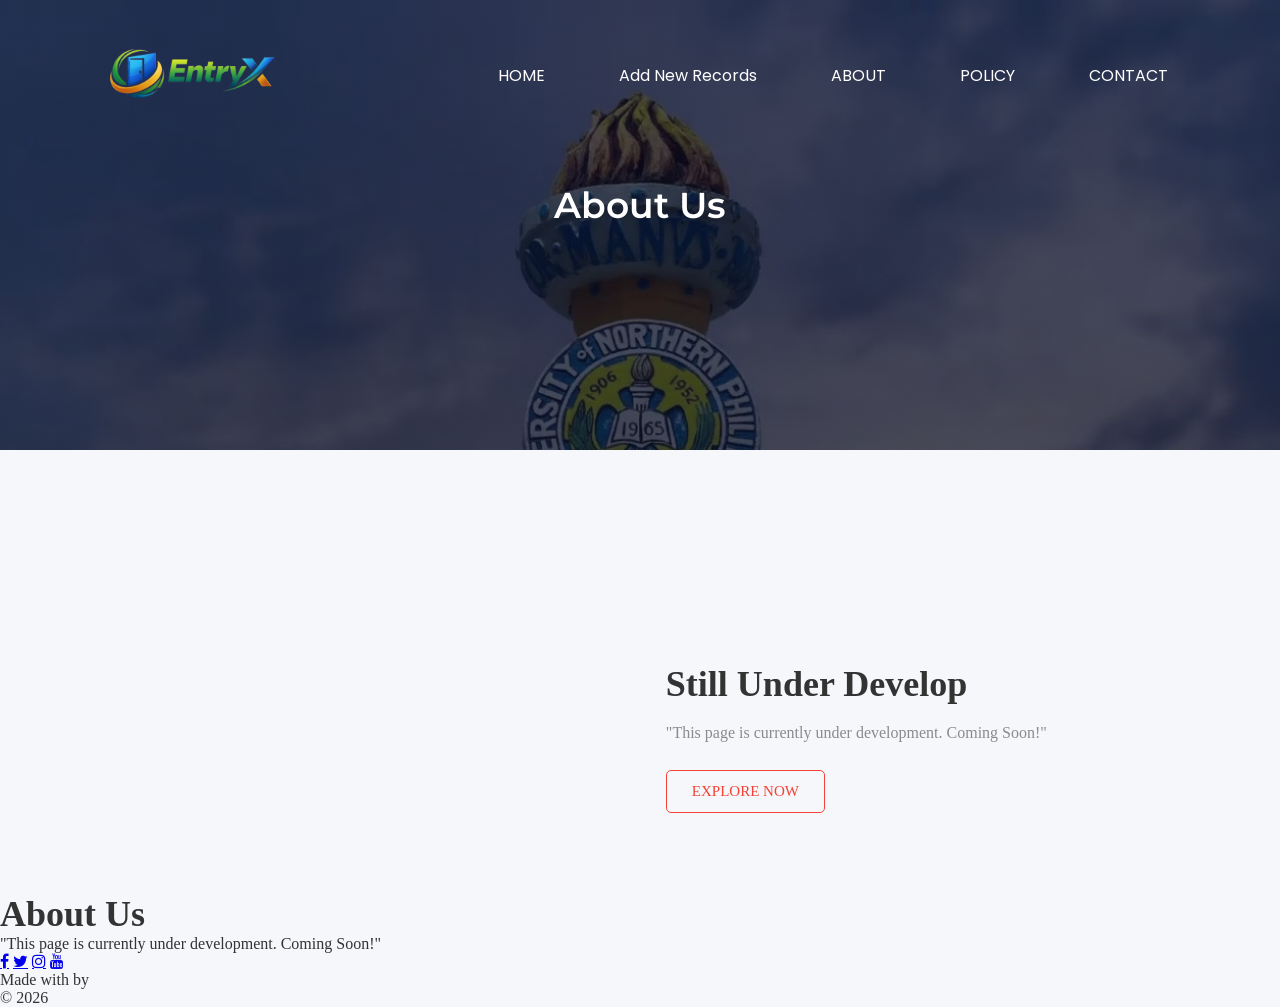
==== src/pages/about.html @ cbbd9fbc "added gitignore" ====
<!DOCTYPE html>
<html lang="en">
  <head>
    <meta charset="UTF-8" />
    <meta name="viewport" content="width=device-width, initial-scale=1.0" />
    <title>EntryX: Visitors Log System</title>
    <link rel="icon" href="../images/titile.png" type="image/x-icon" />
    <link rel="stylesheet" href="../../style.css" />
    <link rel="preconnect" href="https://fonts.googleapis.com" />
    <link rel="preconnect" href="https://fonts.gstatic.com" crossorigin />
    <link
      href="https://fonts.googleapis.com/css2?family=Poppins:wght@100;200&display=swap"
      rel="stylesheet"
    />
    <link rel="preconnect" href="https://fonts.googleapis.com" />
    <link rel="preconnect" href="https://fonts.gstatic.com" crossorigin />
    <link
      href="https://fonts.googleapis.com/css2?family=Montserrat:wght@100&family=Poppins:wght@100;200&display=swap"
      rel="stylesheet"
    />
    <link
      rel="stylesheet"
      href="https://stackpath.bootstrapcdn.com/font-awesome/4.7.0/css/font-awesome.min.css"
    />
    <link rel="preconnect" href="https://fonts.googleapis.com" />
    <link rel="preconnect" href="https://fonts.gstatic.com" crossorigin />
    <link
      href="https://fonts.googleapis.com/css2?family=Bricolage+Grotesque:opsz,wght@10..48,200&display=swap"
      rel="stylesheet"
    />
  </head>
  <body>
    <section class="sub-header">
       <nav>
        <a href="index.html"><img src="../images/titile.png" alt="" /></a>
        <div class="nav-links" id="navLinks">
          <i class="fa fa-times" onclick="hideMenu()"></i>
          <ul>
            <li><a href="index.html">HOME</a></li>
            <li><a href="records.html">Add New Records</a></li>
            <li><a href="about.html">ABOUT</a></li>
            <li><a href="policy.html">POLICY</a></li>
            <li><a href="contact.html">CONTACT</a></li>
          </ul>
        </div>
        <i class="fa fa-bars" onclick="showMenu()"></i>
      </nav>
      <h1>About Us</h1>
    </section>

    <!-- -----------------about us---------------------- -->

    <section class="about-us">
      <div class="row">
        <div class="about-col">
          <img src="img/about_us.jpg" alt="" />
        </div>
        <div class="about-col">
          <h1>Still Under Develop</h1>
          <p>
           "This page is currently under development. Coming Soon!"
          </p>
          <a href="" class="hero-btn red-btn">EXPLORE NOW</a>
        </div>
      </div>
    </section>

    <!-- ----------footer---------------- -->

    <section class="footer">
      <h1>About Us</h1>
      <div class="footer-intro">
        <p>
          "This page is currently under development. Coming Soon!"
        </p>
      </div>
      <div class="icons">
        <a
          href="#"
          class="fa fa-facebook"
        ></a>
        <a href="https://x.com/UNPTheOfficial" class="fa fa-twitter"></a>
        <a
          href="https://www.instagram.com/theofficialunp/"
          class="fa fa-instagram"
        ></a>
        <a
          href="https://www.youtube.com/@UNPTheOfficial"
          class="fa fa-youtube"
        ></a>
      </div>
      <p>Made with  by </p>
      <p>© 2026 </p>
    </section>
    <!--Javascript for Toggle Menu-->
    <script>
      var navLinks = document.getElementById("navLinks");

      function showMenu() {
        navLinks.style.right = "0";
      }

      function hideMenu() {
        navLinks.style.right = "-200px";
      }
    </script>
  </body>
</html>
---- style.css ----
:root {
    --sidebar-bg: #1e293b;
    --main-bg: #f1f5f9;
    --primary-blue: #2563eb;
    --success-green: #22c55e;
    --danger-red: #ef4444;
    --card-white: #ffffff;
    --text-muted: #64748b;
}

* {
  margin: 0;
  padding: 0;
}

.header {
  min-height: 100vh;
  width: 100%;
  background-image: linear-gradient(rgba(4, 9, 30, 0.7), rgba(4, 9, 30, 0.7)),
    url("src/images/campus.jpg");
  background-position: center;
  background-size: cover;
  position: relative;
}

/* Page load animation */
.page-load {
  opacity: 0;
}

.page-loaded .page-load {
  animation: fadeUp 0.6s ease forwards;
}

@keyframes fadeUp {
  from { opacity: 0; transform: translateY(30px); }
  to { opacity: 1; transform: translateY(0); }
}

nav {
  display: flex;
  padding: 0% 6%;
  justify-content: space-between;
  align-items: center;
}

img {
  display: flex;
  width: 230px;
}

.nav-links {
  flex: 1;
  text-align: right;
}

.nav-links ul li {
  list-style: none;
  display: inline-block;
  padding: 10px 35px;
  position: relative;
}

.nav-links ul li a {
  color: white;
  text-decoration: none;
  font-size: 16px;
  font-family: "Poppins", sans-serif;
}

.nav-links ul li::after {
  content: "";
  width: 0%;
  height: 2px;
  background: #f44336;
  display: block;
  margin: auto;
  transition: 0.5s;
}

.nav-links ul li:hover::after {
  width: 100%;
}

/* LOGOUT BUTTON */

.logout-btn{
    background:#ff6868;
    color:white !important;
    padding:8px 11px;
    border-radius:6px;
    font-weight:500;
    font-size: 12px;
    transition:0.3s;
}

.logout-btn:hover{
    background:#b91c1c;
    transform:scale(1.05);
}

.text-box {
  width: 87%;
  color: white;
  position: absolute;
  top: 50%;
  left: 50%;
  transform: translate(-50%, -50%);
  text-align: center;
}

.text-box h1 {
  font-size: 50px;
  margin: 0;
  font-family: "Montserrat", sans-serif;
}

.text-box p {
  margin: 0 0 80px;
  color: #fff3f3;
  font-size: 19px;
  font-family: "Poppins", sans-serif;
}

#clock{
  text-align: center;
  justify-content: center;
  color: #fff;
  font-size: 50px;
  margin: 0 auto;
}

/* MODAL BACKDROP */
.modal {
  display: none;
  position: fixed;
  z-index: 1000;
  top: 0;
  left: 0;
  width: 100%;
  height: 100%;
  background: rgba(109, 109, 109, 0.203);
  justify-content: center;
  align-items: center;
}

.modal .active {
  display: flex;
}

/* Disable page scroll when modal is open */
body.modal-open {
  overflow: hidden;
}

/* MODAL BOX */
.modal-content {
  background: #ffffff;
  width: 500px;
  max-width: 95%;
  border-radius: 12px;
  padding: 25px 30px;
  margin-top: 30px;
  margin-left: 20px;
  position: relative;
  box-shadow: 0 8px 20px rgba(0, 0, 0, 0);
  animation: fadeIn 0.3s ease-in-out;
}

/* CLOSE BUTTON */
.modal .close {
  position: absolute;
  top: 15px;
  right: 20px;
  font-size: 24px;
  font-weight: bold;
  color: #555;
  cursor: pointer;
  transition: 0.2s;
}
.modal .close:hover {
  color: #000;
}

/* HEADER */
.modal h2 {
  font-size: 25px;
  font-weight: 600;
  margin-bottom: 20px;
  display: flex;
  align-items: center;
  gap: 10px;
  color: #333;
}

/* FORM GROUPS */
.form-group {
  display: flex;
  flex-direction: column;
  margin-bottom: 10px;
}

.form-group label {
  margin-bottom: 5px;
  font-weight: 500;
  color: #444;
  font-size: 14px;
}

.form-group input,
.form-group select {
  padding: 8px 10px;
  border: 1px solid #ccc;
  border-radius: 6px;
  font-size: 15px;
  outline: none;
  transition: 0.2s;
}
.form-group input:focus,
.form-group select:focus {
  border-color: #3cb371;
  box-shadow: 0 0 5px rgba(60,179,113,0.3);
}

/* GRID LINES */
.model-line {
  display: grid;
  grid-template-columns: repeat(auto-fill, minmax(130px, 1fr));
  gap: 15px;
  margin-bottom: 10px;
}

.btn-container {
  display: flex;
  justify-content: center;
  margin-top: 10px;
}

/* BUTTON */
.btn {
  padding: 10px 25px;
  border: none; 
  border-radius: 6px;
  font-size: 16px;
  font-weight: 500;
  cursor: pointer;
  transition: 0.3s;
}
.btn-success {
  background-color: #3cb371;
  color: #fff;
}
.btn-success:hover {
  background-color: #36a364;
}

/* ANIMATION */
@keyframes fadeIn {
  from { opacity: 0; transform: translateY(-20px); }
  to { opacity: 1; transform: translateY(0); }
}


/* CLOSE BUTTON */
.close {
  position: absolute;
  right: 15px;
  top: 10px;
  font-size: 22px;
  cursor: pointer;
}

/* INPUT STYLING */
.modal-content input {
  width: 95%;
  padding: 8px;
  margin-bottom: 5px;
}

.hero-btn {
  display: inline-block;
  text-decoration: none;
  color: white;
  border: 1px solid #ffffff;
  padding: 12px 25px;
  font-size: 15px;
  border-radius: 5px;
  background: transparent;
  position: relative;
}

.hero-btn:hover {
  border: 1px solid #f44336;
  background: #f44336;
  transition: 0.8s;
}


nav .fa {
  display: none;
}

@media (max-width: 700px) {

  .header .img {
    width: 100px;
  }
  .text-box h1 {
    font-size: 35px;
  }

  .nav-links ul li {
    display: block;
  }

  .nav-links {
    position: fixed;
    background: #f44336;
    height: 100vh;
    width: 200px;
    max-width: 100%;
    top: 0;
    right: -200px;
    text-align: left;
    z-index: 2;
    transition: 0.3s;
  }

  nav .fa {
    display: block;
    color: #fff;
    margin: 10px;
    font-size: 22px;
    cursor: pointer;
  }

  .nav-links ul {
    padding: 30px;
  }
}


/* ----policy---------- */

.policy {
  width: 80%;
  margin: auto;
  text-align: center;
  padding-top: 30px;
}

h1 {
  font-size: 36px;
  font-weight: 600;
}

.policy-col p {
  color: #8b8b8b;
  font-size: 16px;
  font-weight: 400;
  line-height: 22px;
  padding: 10px;
}

.row {
  margin-top: 5%;
  display: flex;
  justify-content: space-between;
}

.policy-col {
  flex-basis: 31%;
  background: #fff3f3;
  border-radius: 10px;
  margin-bottom: 5%;
  padding: 20px 12px;
  box-sizing: border-box;
  transition: 0.5s;
}

.policy-intro p {
  color: #555;
  margin-top: 25px;
  font-family: 'Segoe UI', Tahoma, Geneva, Verdana, sans-serif;
}

h3 {
  text-align: center;
  font-weight: 800px;
  color: #000000;
  margin: 10px 0;
  font-size: 25px;
  font-family: 'Lucida Sans', 'Lucida Sans Regular', 'Lucida Grande', 'Lucida Sans Unicode', Geneva, Verdana, sans-serif;
}

.policy-col:hover {
  box-shadow: 0 0 20px 0px rgba(0, 0, 0, 0.4);
  border-radius: 30px;
  transform: translateY(-10px);
}

@media (max-width: 700px) {
  .row {
    flex-direction: column;
  }

  .policy-col:hover {
    box-shadow: 0 0 5px 0px rgba(0, 0, 0, 0.4);
    border-radius: 0px;
    transform: translateX(0px);
  }
}

/* -------------campus----------------- */

.campus {
  width: 80%;
  margin: auto;
  text-align: center;
  padding-top: 50px;
}

.campus p {
  margin-top: 25px;
  font-family: 'Segoe UI', Tahoma, Geneva, Verdana, sans-serif;
  color: #555;
}

.campus-col {
  flex-basis: 32%;
  border-radius: 10px;
  margin-bottom: 30px;
  position: relative;
  overflow: hidden;
}

.campus-col img {
  width: 100%;
  display: block;
  object-fit: cover;
  transition: all ease 0.5s;
  scale: 1.1;
}

.campus-col:hover img {
  scale: 1;
}

.layer {
  background: (226, 0, 0, 0.7);
  height: 100%;
  width: 100%;
  position: absolute;
  top: 0;
  left: 0;
  transition: 0.5s;
}

.layer:hover {
  background: rgba(226, 0, 0, 0.7);
}

.layer h3 {
  width: 100%;
  font-weight: 500;
  color: #fff;
  font-size: 26px;
  bottom: 0;
  left: 50%;
  transform: translateX(-50%);
  position: absolute;
  opacity: 0;
  transition: 0.5s;
}

.layer:hover h3 {
  bottom: 49%;
  opacity: 1;
}


/* ---------footer------------ */

.footer-modern{
    background:#f8f9fa;
    color:#444;
    font-family:'Poppins',sans-serif;
}

/* Social section */

.footer-social{
    display:flex;
    justify-content:space-between;
    align-items:center;
    padding:20px 8%;
    border-bottom:1px solid #ddd;
    font-size:18px;
}

.footer-social-right a{
    margin-left:14px;
    color:#555;
    font-size:16px;
    transition:0.3s;
}

.footer-social-right a:hover{
    color:#2563eb;
    transform:scale(1.2);
}

/* Footer links */

.footer-links{
    padding:50px 8%;
}

.footer-container{
    display:grid;
    grid-template-columns:repeat(auto-fit,minmax(200px,1fr));
    gap:35px;
}

.footer-col h6{
    font-size:22px;
}

.footer-col h3{
    font-size:22px;
    margin-bottom:18px;
}

.footer-col p{
    font-size:16px;
    line-height:1.7;
}

.footer-col a{
    text-decoration:none;
    color:#555;
}

.footer-col a:hover{
    color:#2563eb;
}


/* SIGN UP BUTTON IN FOOTER */

.footer-signup{
    padding:8px 16px;
    background:#5082ee;
    color:#fff !important;
    border-radius:6px;
    font-size:12px;
    text-decoration:none;
    display:inline-flex;
    align-items:center;
    gap:6px;
    transition:0.3s;
}

.footer-signup:hover{
    background:#406cfe;
    transform:scale(1.05);
}
/* Copyright */

.footer-copy{
    text-align:center;
    padding:18px;
    background:rgba(0,0,0,0.05);
    font-size:16px;
}

@media screen and (max-width: 700px) {
  .footer-intro p {
    font-size: 14px;
    text-align: center;
    margin-right: 25px;
    margin-left: 25px;
  }
}


/* --------------------about us page--------------------------------- */

.sub-header {
  height: 50vh;
  width: 100%;
  background-image: linear-gradient(rgba(4, 9, 30, 0.7), rgba(4, 9, 30, 0.7)),
    url(src/images/campus.jpg);
  background-position: auto;
  background-size: cover;
  text-align: center;
  margin-top: 0 auto;
}

.sub-header h1 {
  margin-top: 30px;
  font-family: "Montserrat", sans-serif;
  color: #fff;
}

.about-us {
  width: 90%;
  margin: auto;
  padding-top: 80px;
  padding-bottom: 50px;
}

.about-col {
  flex-basis: 48%;
  padding: 30px 2px;
}

.about-col img {
  width: 100%;
}

.about-col h1 {
  padding-top: 0;
  margin-top: 45px;
}

.about-col p {
  padding: 15px 0 25px;
  color: #8b8b8b;
  line-height: 25px;
}

.red-btn {
  border: 1px solid #f44336;
  background: transparent;
  color: #f44336;
}

.red-btn:hover {
  color: #fff;
}

@media (max-width: 700px) {
  .sub-header {
    height: 50vh;
    width: 100%;
    background: linear-gradient(rgba(4, 9, 30, 0.7), rgba(4, 9, 30, 0.7)),
      url(src/images/about_us.jpg) center/cover;
    /* Center and cover the background */
    text-align: center;

  }

  .about-col img {
    display: none;
  }

  .about-col {
    flex-basis: 48%;
    padding: 0px 2px;
  }

  .about-us {
    width: 80%;
    margin: auto;
    padding-top: 0px;
    padding-bottom: 50px;
  }
}

/* -------------------blog post-------------------- */

.blog-content {
  width: 80%;
  margin: auto;
  padding: 60px 0;
}

.blog-left {
  flex-basis: 65%;
}

.blog-left img {
  width: 100%;
}

.blog-left h1 {
  color: #222;
  font-weight: 600;
  margin: 30px 0;
}

.blog-left p {
  color: #8b8b8b;
  padding: 0;
}

.blog-right {
  flex-basis: 32%;
}

.blog-right h3 {
  background: #f44336;
  color: #fff;
  padding: 7px 0;
  font-size: 16px;
  margin-bottom: 20px;
  font-family: Arial, Helvetica, sans-serif;
}

.blog-right div {
  display: flex;
  align-items: center;
  justify-content: space-between;
  color: #555;
  border-bottom: #8b8b8b 1px solid;
  padding: 8px;
  box-sizing: border-box;
}

.blog-right div:hover {
  background-color: #8b8b8b;
  border: #000 1px solid;
  color: #000;
  scale: 1.1;
  transition: 0.3s;
}

.comment-box {
  border: 1px solid #ccc;
  margin: 50px 0;
  padding: 10px 20px;
}

.comment-box h3 {
  text-align: left;
}

.comment-form input,
.comment-form textarea {
  width: 100%;
  padding: 10px;
  margin: 15px 0;
  box-sizing: border-box;
  border: none;
  outline: none;
  background: #f0f0f0;
}

.comment-form button {
  margin: 10px 0;
}

@media (max-width: 700px) {
  .sub-header h1 {
    font-size: 24px;
  }

  .blog-left img {
    display: none;
  }

  .blog-content {
    width: 80%;
    margin: auto;
    padding: 0px 0;
  }

  .blog-right {
    order: 1;
  }

  .blog-left {
    order: 2;
  }

  .blog-left h1 {
    color: #222;
    font-size: 30px;
    font-weight: 600;
    margin: 30px 0;
  }
}

/* ---------------------contact us-------------------- */

.location {
  width: 80%;
  margin: auto;
  padding: 60px 0;
}

.location iframe {
  width: 100%;
}

.contact-us {
  width: 80%;
  margin: auto;
}

.contact-col {
  flex-basis: 48%;
  margin-bottom: 30px;
}

.contact-col div {
  display: flex;
  align-items: center;
  margin-bottom: 40px;
}

.contact-col div .fa {
  font-size: 28px;
  color: #f44336;
  margin: 10px;
  margin-right: 30px;
}

.contact-col div p {
  padding: 0;
  font-family: 'Segoe UI', Tahoma, Geneva, Verdana, sans-serif;
}

.contact-col div h5 {
  font-size: 20px;
  margin-bottom: 5px;
  color: #555;
  font-weight: 400;
  font-family: Arial, Helvetica, sans-serif;
}

.contact-col input,
.contact-col textarea {
  width: 100%;
  padding: 15px;
  margin-bottom: 17px;
  outline: none;
  border: 1px solid #ccc;
  box-sizing: border-box;
}

.row {
  margin-left: 10px;
  display: flex;
}

/*---------- records -------*/
body {
  margin: 0;
  background: #f5f7fb;
  color: #333;
}

header {
  background: #fff;
  padding: 16px 24px;
  display: flex;
  justify-content: space-between;
  align-items: center;
  box-shadow: 0 2px 8px rgba(0,0,0,.05);
}

header h1 {
  color: #4f6cff;
  font-size: 22px;
}

header button {
  border: none;
  background: #f1f2f9;
  padding: 10px 14px;
  border-radius: 8px;
  cursor: pointer;
  font-weight: 600;
}

.container {
  padding: 24px;
  display: grid;
  grid-template-columns: 380px 1fr;
  gap: 24px;
}

/* CARD */
.card {
  background: #fff;
  padding: 25px;
  border-radius: 14px;
  box-shadow: 0 6px 20px rgba(0,0,0,.05);
}

/* HEADER */
.table-header{
  display:flex;
  justify-content:space-between;
  align-items:center;
  margin-bottom:15px;
}

.table-header h3{
  font-size:18px;
  color:#333;
}

/* SEARCH */
.table-search{
  padding:8px 12px;
  border:1px solid #e3e3e3;
  border-radius:8px;
  font-size:13px;
  outline:none;
  transition:0.2s;
}

.table-search:focus{
  border-color:#4f6cff;
  box-shadow:0 0 0 2px rgba(79,108,255,0.1);
}

/* TABLE */
.table-wrapper{
  overflow-x:auto;
}

.modern-table{
  width:100%;
  border-collapse:collapse;
  font-size:14px;
}

.modern-table thead{
  background:#f8f9fc;
}

.modern-table th{
  text-align:left;
  padding:12px;
  color:#262626;
  font-weight:600;
  border-bottom:1px solid #eee;
}

.modern-table td{ 
  padding:12px;
  border-bottom:1px solid #f1f1f1;
}

.modern-table tbody{
   font-size: 15px;
}

/* HOVER */
.modern-table tbody tr:hover{
  background:#f9faff;
}

/* ACTION BUTTONS */
.actions button{
  border:none;
  background:#f1f3f9;
  padding:6px 10px;
  border-radius:6px;
  cursor:pointer;
  margin-right:5px;
  transition:0.2s;
}

.actions button:hover{
  background:#e4e8ff;
}

.table-footer{
  margin-top:15px;
  display:flex;
  justify-content:space-between;
  align-items:center;
  font-size:13px;
}

/* RIGHT SIDE (pagination + rows select) */
.table-footer-right{
  display:flex;
  align-items:center;
  gap:12px;
}

/* PAGINATION */
.pagination{
  display:flex;
  gap:6px;
}

.pagination button {
  border:1px solid #e3e3e3;
  background:#fff;
  padding:6px 10px;
  border-radius:6px;
  cursor:pointer;
}

#numericPages {
    display: flex;
    gap: 4px;
}

.pagination .active{
  background:#4f6cff;
  color:#fff;
  border:none;
}

/* ROW SELECT */
.rows-select{
  padding:6px 10px;
  border-radius:6px;
  border:1px solid #ddd;
  cursor:pointer;
}

.new-row{
  animation: highlightRow 2s ease;
}

/* status */

.status-in {
    color: white;
    background-color: #86fd8a; /* Green */
    padding: 2px 6px;
    border-radius: 4px;
}

.status-out {
    background-color: #ff6e64; /* Red */
    color: rgb(255, 255, 255);
    padding: 2px 6px;
    border-radius: 4px;
}

.status-warning {
    background-color: #fff27e; /* Yellow */
    color: rgb(255, 255, 255);
    border-radius: 4px;
}


@keyframes highlightRow{
  0%{
     background:#eaf2ff;
  }
  100%{
    background:transparent;
  }
}

/* Cards & Layout */

main { 
    flex: 1; 
    overflow-y: auto; 
    padding: 30px; 
}
.top-cards { 
    display: grid; 
    grid-template-columns: 1.5fr 1fr; 
    gap: 20px; 
    margin-bottom: 30px; 
}

.card-v { 
    background: var(--card-white); 
    border-radius: 8px; 
    box-shadow: 0 4px 6px -1px rgba(0,0,0,0.1); 
    overflow: hidden; 
}

.card-header { 
    padding: 15px 20px; 
    color: white; 
    font-weight: 500; 
    display: flex; 
    align-items: center; 
    gap: 10px; 
}

.blue-header { 
  background: var(--primary-blue); 
}

.teal-header { 
  background: #06b6d4; 
}

/* Form Elements */
.checkin-body { 
  padding: 25px; 
}
.input-label { 
  font-size: 15spx; 
  margin-bottom: 8px; 
}
.input-group { 
  position: relative; 
  margin-bottom: 15px; 
}
.input-group input {
  display: flex; 
  width: 90%; 
  padding: 12px 40px; 
  border: 1px solid #ddd; 
  border-radius: 6px; 
  font-size: 16px; 
}
.input-group select option {
  display: flex; 
  width: 90%; 
  padding: 12px 40px; 
  border: 1px solid #ddd; 
  border-radius: 6px; 
  font-size: 16px; 
}
.input-group i { 
  position: absolute; 
  left: 12px; 
  top: 12px; 
  color: var(--text-muted); 
}

/* Modal Background */
.modal-overlay {
  display: none; /* hidden by default */
  position: fixed;
  top: 0;
  left: 0;
  width: 100%;
  height: 100%;
  background: rgba(0, 0, 0, 0.126);
  z-index: 9999;
  justify-content: center;
  align-items: center;
}

.modal-overlay.active {
  display: flex;
}

/* Modal Content Box */
.visitor-popup {
    background: white;
    margin-top: 22px;
    margin-left: 20px;
    width: 90%;
    max-width: 450px;
    padding:25px;
    border-radius: 12px;
    box-shadow: 0 10px 25px rgba(0,0,0,0.2);
    animation: slideIn 0.3s ease-out;
}

@keyframes slideIn {
    from {
      transform: translateY(-20px); 
      opacity: 0; 
    }
    to { 
      transform: translateY(0); 
      opacity: 1; 
    }
}

.visitor-popup h2 {
    margin-top: 0;
    color: #2c3e50;
    border-bottom: 2px solid #eee;
    padding-bottom: 10px;
}

.credential-info {
    margin: 15px 0;
    font-size: 1.1em;
}

#checkInFields select {
    width: 100%;
    padding: 12px;
    margin-top: 5px;
    margin-bottom: 15px;
    border: 1.5px solid #d1d5db;
    border-radius: 8px;
    background-color: #f9fafb;
    font-size: 0.95rem;
    color: #374151;
    cursor: pointer;
    transition: border-color 0.2s;
}

#checkInFields select:focus {
    border-color: #0d9488; /* Teal color matching your theme */
    outline: none;
    background-color: #fff;
}

.modal-actions {
    display: flex;
    gap: 10px;
    margin-top: 20px;
}

#submitBtn {
    background: #27ae60;
    color: white;
    border: none;
    flex: 2;
    padding: 12px;
    border-radius: 5px;
    cursor: pointer;
}

#cancelVisitor {
    background: #e74c3c;
    color: white;
    border: none;
    flex: 1;
    padding: 12px;
    border-radius: 5px;
    cursor: pointer;
}

.helper-text { 
  color: var(--text-muted); 
  font-size: 15px; 
  margin-bottom: 15px; 
}


.submit-btn { 
  width: 100%; 
  padding: 12px; 
  background: var(--primary-blue); 
  color: white; 
  border: none; 
  border-radius: 6px; 
  cursor: pointer; 
  font-weight: bold; 
}

/* Stats & Tables */
.stats-body { 
    padding: 20px; 
}
.stat-row { 
  display: flex; 
  justify-content: space-between; 
  padding: 10px 0; 
  border-bottom: 1px solid #f1f5f9; 
}
.text-success { 
  color: var(--success-green); 
}
.text-danger { 
  color: var(--danger-red); 
}

.progress-container { 
  margin-top: 20px; 
}
.progress-bar { 
  height: 10px; 
  background: #e2e8f0; 
  border-radius: 5px; 
  overflow: hidden; 
}
.progress-fill { 
  height: 100%; 
  background: var(--success-green); 
  width: 100%; 
}
.attendance-rate { 
  text-align: center; 
  font-size: 12px; 
  margin-top: 8px; 
  color: var(--text-muted); 
}

.table-card { 
  padding: 20px; 
}
table { 
  width: 100%; 
  border-collapse: collapse; 
  margin-top: 15px; 
}
th { 
  text-align: left; 
  padding: 12px; 
  border-bottom: 2px solid #f1f5f9; 
  color: var(--text-muted); 
}
td { 
  padding: 12px; 
  border-bottom: 1px solid #f1f5f9; 
}

.status-badge { 
  padding: 4px 10px; 
  border-radius: 20px; 
  background: #dcfce7; 
  color: #166534; font-size: 12px; 
  font-weight: 600; 
}
.user-cell { 
  display: flex; 
  align-items: center; 
  gap: 10px; 
}
.user-img { 
  width: 35px; 
  height: 35px; 
  border-radius: 50%; 
  object-fit: cover; 
  background: #ddd; 
}

@media (max-width: 900px) {
  .container {
    grid-template-columns: 1fr;
    margin: 0, 10px;
    }
}


/* Toast position */
.toast-container{
  position: fixed;
  top: 20px;
  right: 20px;
  display: flex;
  flex-direction: column;
  gap: 10px;
  z-index: 9999;
}

/* Toast design */
.toast-msg{
    width: 270px;
    height: 35px;
    padding: 10px 14px;
    margin-top: 10px;
    border-radius: 6px;
    font-size: 13px;
    font-family: Poppins, sans-serif;
    display: flex;
    justify-content: space-between;
    align-items: center;
    gap: 10px;
    box-shadow: 0 3px 8px rgba(0,0,0,0.15);
    animation: slideIn 0.3s ease;
    position: relative;
}

/* Toast container */
.toast-container {
    position: fixed;
    top: 1rem;
    right: 1rem;
    z-index: 9999;
    display: flex;
    flex-direction: column;
    gap: 10px;
}

/* Toast message */
.toast-msg {
    display: flex;
    align-items: center;
    gap: 8px;
    padding: 10px 16px;
    border-radius: 6px;
    min-width: 250px;
    position: relative;
    box-shadow: 0 4px 10px rgba(0,0,0,0.2);
    animation: slideIn 0.4s ease forwards;
}

.toast-text {
    flex: 1;
}

/* Icon */
.toast-icon {
    font-size: 20px;
}

/* Close button */
.toast-close {
    cursor: pointer;
    font-size: 16px;
    font-weight: bold;
    border: none;
    background: none;
}

/* Toast types */
.toast-success { background:#eaf7f0; border:1px solid #3cb371; color:#2e8b57; }
.toast-error   { background:#fdeeee; border:1px solid #dc3545; color:#b02a37; }
.toast-warning { background:#fff8e5; border:1px solid #ffc107; color:#b08900; }

/* Progress bar */
.toast-progress {
    height:4px;
    width:100%;
    position:absolute;
    bottom:0;
    left:0;
}
.toast-success .toast-progress{background:#3cb371;}
.toast-error .toast-progress{background:#dc3545;}
.toast-warning .toast-progress{background:#ffc107;}

@keyframes slideIn {
    from { transform: translateX(100%); opacity: 0; }
    to   { transform: translateX(0); opacity: 1; }
}
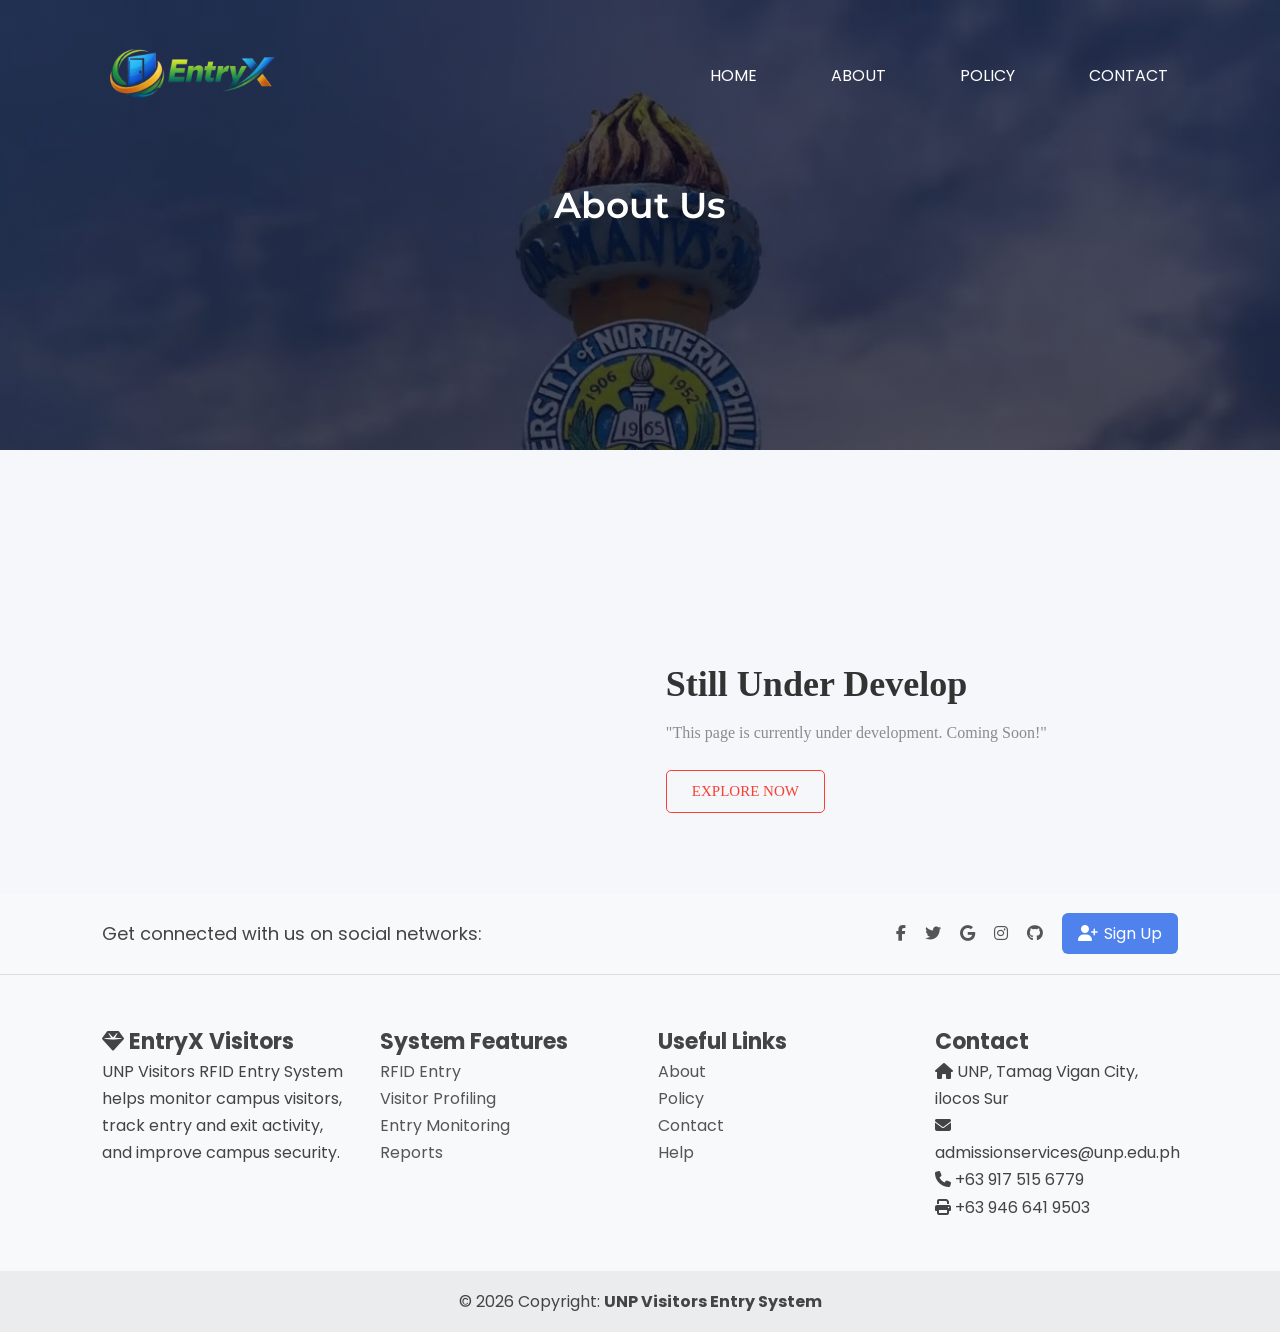
==== commit ad75f27d: "update_commets" ====
--- a/src/pages/about.html
+++ b/src/pages/about.html
@@ -8,26 +8,26 @@
     <link rel="stylesheet" href="../../style.css" />
     <link rel="preconnect" href="https://fonts.googleapis.com" />
     <link rel="preconnect" href="https://fonts.gstatic.com" crossorigin />
-    <link
-      href="https://fonts.googleapis.com/css2?family=Poppins:wght@100;200&display=swap"
-      rel="stylesheet"
-    />
+    <link href="https://fonts.googleapis.com/css2?family=Poppins:wght@100;200&display=swap" rel="stylesheet" />
     <link rel="preconnect" href="https://fonts.googleapis.com" />
     <link rel="preconnect" href="https://fonts.gstatic.com" crossorigin />
-    <link
-      href="https://fonts.googleapis.com/css2?family=Montserrat:wght@100&family=Poppins:wght@100;200&display=swap"
-      rel="stylesheet"
-    />
-    <link
-      rel="stylesheet"
-      href="https://stackpath.bootstrapcdn.com/font-awesome/4.7.0/css/font-awesome.min.css"
-    />
+    <link href="https://fonts.googleapis.com/css2?family=Montserrat:wght@100&family=Poppins:wght@100;200&display=swap" rel="stylesheet"/>
+    <link rel="stylesheet" href="https://stackpath.bootstrapcdn.com/font-awesome/4.7.0/css/font-awesome.min.css"/>
     <link rel="preconnect" href="https://fonts.googleapis.com" />
     <link rel="preconnect" href="https://fonts.gstatic.com" crossorigin />
-    <link
-      href="https://fonts.googleapis.com/css2?family=Bricolage+Grotesque:opsz,wght@10..48,200&display=swap"
-      rel="stylesheet"
-    />
+    <link href="https://fonts.googleapis.com/css2?family=Bricolage+Grotesque:opsz,wght@10..48,200&display=swap" rel="stylesheet"/>
+
+    <link href="https://cdn.jsdelivr.net/npm/aos@3.0.0-beta.6/dist/aos.css" rel="stylesheet">
+
+    <script src="https://cdn.jsdelivr.net/npm/aos@3.0.0-beta.6/dist/aos.js"></script>
+
+    <link rel="stylesheet" href="https://stackpath.bootstrapcdn.com/font-awesome/4.7.0/css/font-awesome.min.css"/>
+
+    <link rel="stylesheet" href="https://cdnjs.cloudflare.com/ajax/libs/font-awesome/6.4.0/css/all.min.css" ... />
+
+    <link rel="stylesheet" href="https://cdnjs.cloudflare.com/ajax/libs/font-awesome/6.4.0/css/all.min.css" integrity="sha512-papS0ZrV4U4w6NlFvVslUHU+0t6ShzvYlmMqO1nO68b27u+SzIRpZoXr8n2OnP3kF6sF0AjGQ/+Z3n+fXY1G2w==" crossorigin="anonymous" referrerpolicy="no-referrer" />
+
+    
   </head>
   <body>
     <section class="sub-header">
@@ -36,9 +36,8 @@
         <div class="nav-links" id="navLinks">
           <i class="fa fa-times" onclick="hideMenu()"></i>
           <ul>
-            <li><a href="index.html">HOME</a></li>
-            <li><a href="records.html">Add New Records</a></li>
-            <li><a href="about.html">ABOUT</a></li>
+            <li><a href="../../index.html">HOME</a></li>
+            <li><a href="#">ABOUT</a></li>
             <li><a href="policy.html">POLICY</a></li>
             <li><a href="contact.html">CONTACT</a></li>
           </ul>
@@ -65,44 +64,92 @@
       </div>
     </section>
 
-    <!-- ----------footer---------------- -->
+ <!-- Modern Footer -->
+<footer class="footer-modern text-muted" data-aos="fade-up" data-aos-delay="200">
 
-    <section class="footer">
-      <h1>About Us</h1>
-      <div class="footer-intro">
+  <!-- Social Media -->
+  <section class="footer-social">
+    <div class="footer-social-left">
+      <span>Get connected with us on social networks:</span>
+    </div>
+
+    <!-- Social Media -->
+    <div class="footer-social-right">
+      <a href="#"><i class="fab fa-facebook-f"></i></a>
+      <a href="https://x.com/UNPTheOfficial"><i class="fab fa-twitter"></i></a>
+      <a href="#"><i class="fab fa-google"></i></a>
+      <a href="https://www.instagram.com/theofficialunp/"><i class="fab fa-instagram"></i></a>
+      <a href="#"><i class="fab fa-github"></i></a>
+
+      <!-- SIGN UP BUTTON -->
+      <a href="src/pages/signup.html" class="footer-signup">
+        <i class="fas fa-user-plus"></i> Sign Up
+      </a>
+    </div>
+  </section>
+
+  <!-- Links Section -->
+  <section class="footer-links">
+    <div class="footer-container">
+
+      <!-- Company -->
+      <div class="footer-col">
+        <h6><i class="fas fa-gem"></i> EntryX Visitors</h6>
         <p>
-          "This page is currently under development. Coming Soon!"
+          UNP Visitors RFID Entry System helps monitor campus visitors,
+          track entry and exit activity, and improve campus security.
         </p>
       </div>
-      <div class="icons">
-        <a
-          href="#"
-          class="fa fa-facebook"
-        ></a>
-        <a href="https://x.com/UNPTheOfficial" class="fa fa-twitter"></a>
-        <a
-          href="https://www.instagram.com/theofficialunp/"
-          class="fa fa-instagram"
-        ></a>
-        <a
-          href="https://www.youtube.com/@UNPTheOfficial"
-          class="fa fa-youtube"
-        ></a>
+
+      <!-- Products -->
+      <div class="footer-col">
+        <h6>System Features</h6>
+        <p><a href="#">RFID Entry</a></p>
+        <p><a href="#">Visitor Profiling</a></p>
+        <p><a href="#">Entry Monitoring</a></p>
+        <p><a href="#">Reports</a></p>
       </div>
-      <p>Made with  by </p>
-      <p>© 2026 </p>
-    </section>
-    <!--Javascript for Toggle Menu-->
+
+      <!-- Useful Links -->
+      <div class="footer-col">
+        <h6>Useful Links</h6>
+        <p><a href="#">About</a></p>
+        <p><a href="#">Policy</a></p>
+        <p><a href="#">Contact</a></p>
+        <p><a href="#">Help</a></p>
+      </div>
+
+      <!-- Contact -->
+      <div class="footer-col">
+        <h6>Contact</h6>
+        <p><i class="fas fa-home"></i> UNP, Tamag Vigan City, ilocos Sur</p>
+        <p><i class="fas fa-envelope"></i>  admissionservices@unp.edu.ph</p>
+        <p><i class="fas fa-phone"></i> +63 917 515 6779</p>
+        <p><i class="fas fa-print"></i> +63 946 641 9503</p>
+      </div>
+
+    </div>
+  </section>
+
+  <!-- Copyright -->
+  <div class="footer-copy">
+    © 2026 Copyright:
+    <strong>UNP Visitors Entry System</strong>
+  </div>
+
+</footer>
+
     <script>
-      var navLinks = document.getElementById("navLinks");
+      // Toggle Menu
+      const navLinks = document.getElementById("navLinks");
+      function showMenu() { navLinks.style.right = "0"; }
+      function hideMenu() { navLinks.style.right = "-200px"; }
 
-      function showMenu() {
-        navLinks.style.right = "0";
-      }
-
-      function hideMenu() {
-        navLinks.style.right = "-200px";
-      }
+      // Page load animation
+      window.addEventListener("load", () => {
+        document.body.classList.add("page-loaded");
+        AOS.init({ duration: 800, easing: 'ease-out', once: true });
+      });
     </script>
   </body>
 </html>
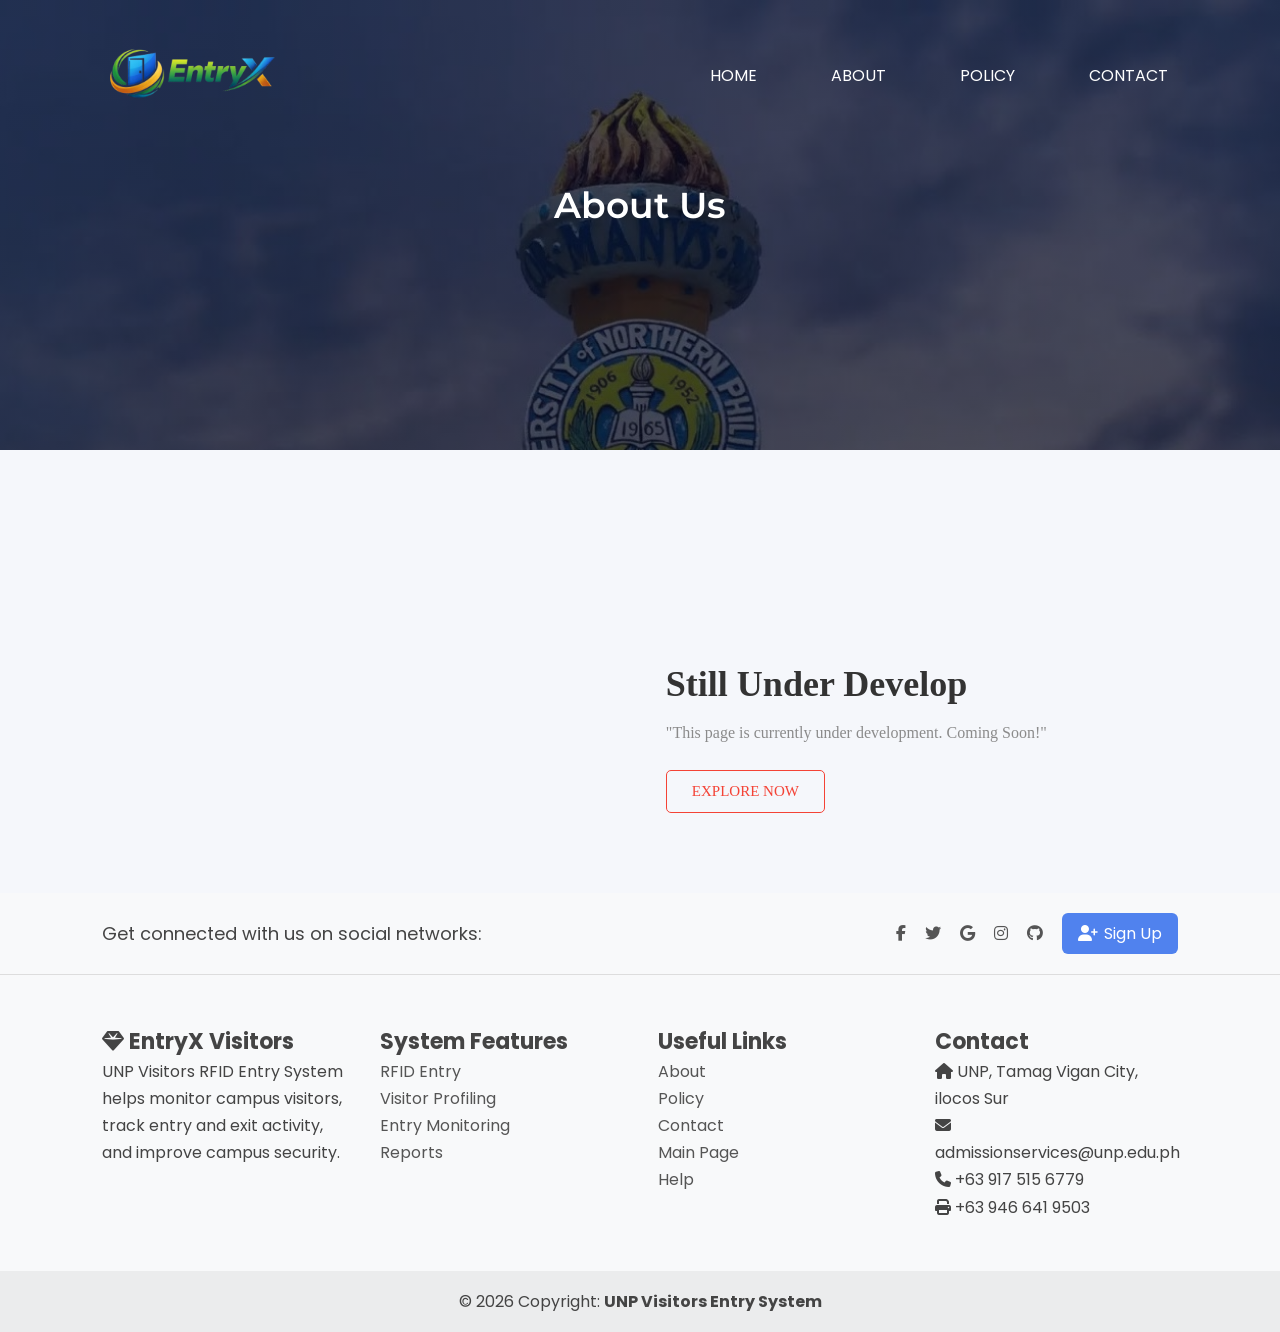
==== commit b645bbc7: "main(footer)update-link" ====
--- a/src/pages/about.html
+++ b/src/pages/about.html
@@ -113,10 +113,11 @@
       <!-- Useful Links -->
       <div class="footer-col">
         <h6>Useful Links</h6>
-        <p><a href="#">About</a></p>
-        <p><a href="#">Policy</a></p>
-        <p><a href="#">Contact</a></p>
-        <p><a href="#">Help</a></p>
+        <p><a href="about.html">About</a></p>
+        <p><a href="policy.html">Policy</a></p>
+        <p><a href="contact.html">Contact</a></p>
+        <p><a href="../../index.html">Main Page</a></p>
+        <p><a href="help.html">Help</a></p>
       </div>
 
       <!-- Contact -->
